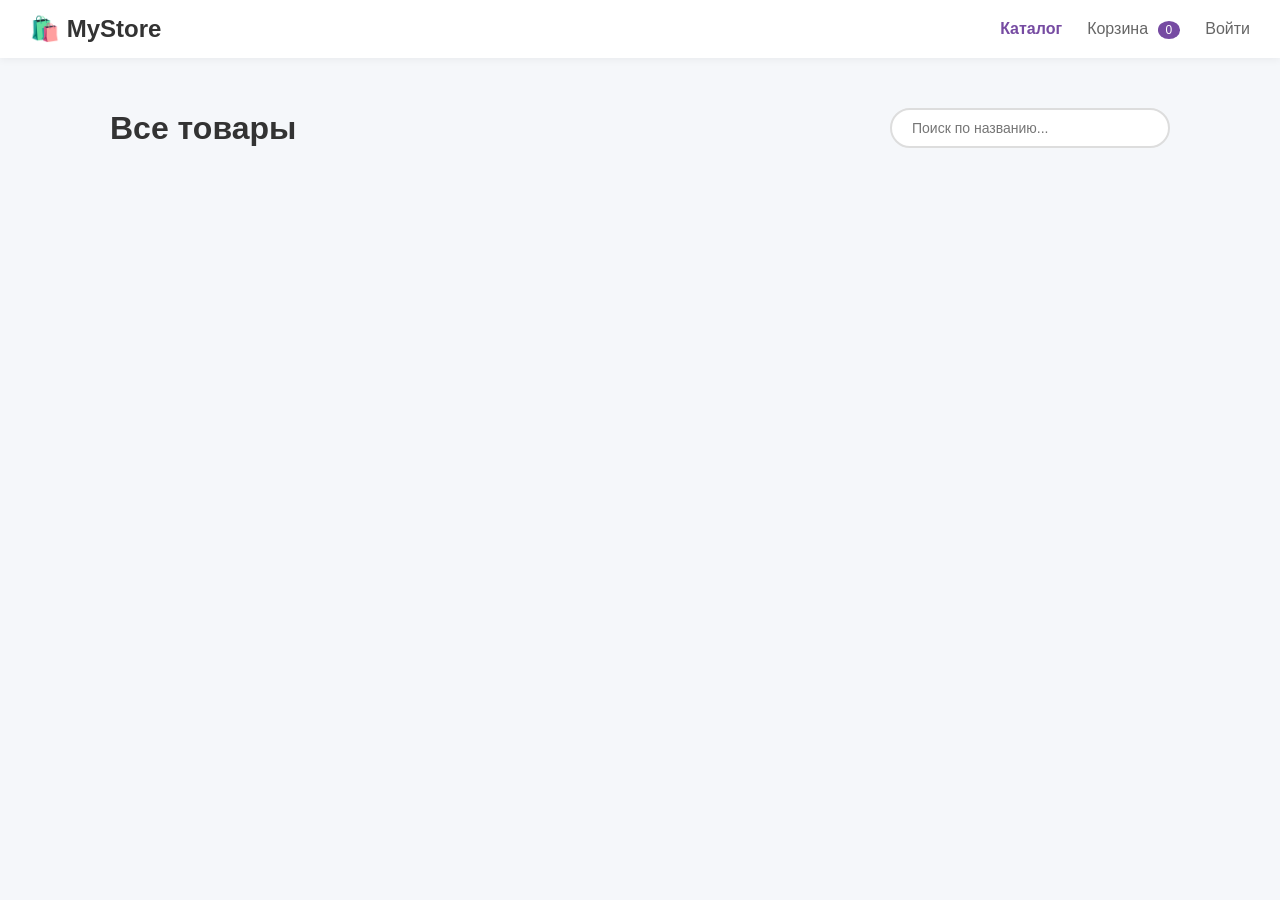
==== frontend/index.html @ 85bd9f72 "feat: auth and reg" ====
<!DOCTYPE html>
<html lang="ru">
<head>
    <meta charset="UTF-8">
    <meta name="viewport" content="width=device-width, initial-scale=1.0">
    <title>Каталог — MyStore</title>
    <link rel="stylesheet" href="style.css">
</head>
<body>
    <header class="main-header">
        <a href="index.html" class="logo">🛍️ MyStore</a>
        <nav class="header-nav">
            <a href="index.html" class="active">Каталог</a>
            <a href="cart.html">Корзина <span id="cart-count" class="badge">0</span></a>
            <a href="login.html" id="login-link">Войти</a>
            <span id="user-greeting" class="user-greeting" style="display:none;"></span>
        </nav>
    </header>

    <div class="container">
        <div class="catalog-header">
            <h1>Все товары</h1>
            <div class="search-bar">
                <input type="text" id="search" placeholder="Поиск по названию...">
            </div>
        </div>
        <div id="product-grid" class="product-grid">
            <!-- Товары будут загружены через JS -->
        </div>
    </div>

    <script>
        const API = 'https://literate-space-acorn-jjwxrjjgr6vpcq97j-8000.app.github.dev';
        const token = localStorage.getItem('token');

        // Обновление навигации (кто вошёл, счётчик корзины)
        async function updateNav() {
            if (token) {
                document.getElementById('login-link').style.display = 'none';
                const greet = document.getElementById('user-greeting');
                greet.style.display = 'inline';
                // Попытаемся получить имя пользователя из токена (или захардкодим "Пользователь")
                greet.textContent = '👤 ' + (localStorage.getItem('username') || 'Пользователь');
            }
            if (token) {
                try {
                    const res = await fetch(`${API}/cart`, {
                        headers: { 'Authorization': `Bearer ${token}` }
                    });
                    if (res.ok) {
                        const items = await res.json();
                        document.getElementById('cart-count').textContent = items.length;
                    }
                } catch(e) {}
            }
        }

        // Загрузка товаров
        async function loadProducts(search = '') {
            const url = search ? `${API}/products?search=${encodeURIComponent(search)}` : `${API}/products`;
            const res = await fetch(url);
            const products = await res.json();
            const grid = document.getElementById('product-grid');
            grid.innerHTML = products.map(p => `
                <div class="product-card">
                    <div class="product-image">
                        <img src="${p.image}" alt="${p.title}">
                    </div>
                    <div class="product-info">
                        <h3 class="product-title">${p.title}</h3>
                        <p class="product-desc">${p.description.slice(0, 80)}...</p>
                        <div class="product-footer">
                            <span class="product-price">$${p.price}</span>
                            <button class="btn-add-cart" onclick="addToCart(${p.id})" ${!token ? 'disabled' : ''}>
                                ${token ? 'В корзину' : 'Войдите'}
                            </button>
                        </div>
                    </div>
                </div>
            `).join('');
        }

        // Добавление в корзину
        async function addToCart(productId) {
            if (!token) return alert('Сначала войдите');
            const res = await fetch(`${API}/cart`, {
                method: 'POST',
                headers: {
                    'Content-Type': 'application/json',
                    'Authorization': `Bearer ${token}`
                },
                body: JSON.stringify({ product_id: productId, quantity: 1 })
            });
            if (res.ok) {
                updateNav(); // обновим счётчик
                alert('Добавлено в корзину!');
            } else {
                alert('Ошибка добавления');
            }
        }

        // Поиск по мере ввода
        document.getElementById('search').addEventListener('input', (e) => {
            loadProducts(e.target.value);
        });

        // Инициализация
        loadProducts();
        updateNav();
    </script>
</body>
</html>
---- frontend/style.css ----
/* ===== Общие стили ===== */
* {
    margin: 0;
    padding: 0;
    box-sizing: border-box;
}
body {
    font-family: 'Segoe UI', Tahoma, Geneva, Verdana, sans-serif;
    background: #f5f7fa;
    color: #333;
    min-height: 100vh;
}
.container {
    max-width: 1100px;
    margin: 0 auto;
    padding: 20px;
}

/* ===== Шапка ===== */
.main-header {
    background: white;
    box-shadow: 0 2px 8px rgba(0,0,0,0.05);
    padding: 15px 30px;
    display: flex;
    align-items: center;
    justify-content: space-between;
}
.logo {
    font-size: 24px;
    font-weight: 700;
    text-decoration: none;
    color: #333;
}
.header-nav {
    display: flex;
    gap: 25px;
    align-items: center;
}
.header-nav a {
    text-decoration: none;
    color: #666;
    font-weight: 500;
    position: relative;
}
.header-nav a.active {
    color: #764ba2;
    font-weight: 600;
}
.badge {
    background: #764ba2;
    color: white;
    border-radius: 50%;
    padding: 2px 8px;
    font-size: 12px;
    margin-left: 5px;
}
.user-greeting {
    font-weight: 500;
    color: #555;
}

/* ===== Каталог ===== */
.catalog-header {
    display: flex;
    justify-content: space-between;
    align-items: center;
    margin: 30px 0;
}
.search-bar input {
    padding: 10px 20px;
    border: 2px solid #ddd;
    border-radius: 30px;
    width: 280px;
    font-size: 14px;
    outline: none;
    transition: border 0.3s;
}
.search-bar input:focus {
    border-color: #764ba2;
}
.product-grid {
    display: grid;
    grid-template-columns: repeat(auto-fill, minmax(240px, 1fr));
    gap: 25px;
}
.product-card {
    background: white;
    border-radius: 12px;
    overflow: hidden;
    box-shadow: 0 4px 12px rgba(0,0,0,0.05);
    transition: transform 0.2s, box-shadow 0.2s;
}
.product-card:hover {
    transform: translateY(-4px);
    box-shadow: 0 8px 24px rgba(0,0,0,0.1);
}
.product-image {
    height: 200px;
    overflow: hidden;
    background: #f0f0f0;
}
.product-image img {
    width: 100%;
    height: 100%;
    object-fit: cover;
}
.product-info {
    padding: 15px;
}
.product-title {
    font-size: 16px;
    margin-bottom: 8px;
    font-weight: 600;
}
.product-desc {
    font-size: 13px;
    color: #777;
    margin-bottom: 12px;
    line-height: 1.4;
}
.product-footer {
    display: flex;
    justify-content: space-between;
    align-items: center;
}
.product-price {
    font-size: 20px;
    font-weight: 700;
    color: #333;
}
.btn-add-cart {
    background: #764ba2;
    color: white;
    border: none;
    padding: 8px 16px;
    border-radius: 6px;
    font-weight: 600;
    cursor: pointer;
    transition: background 0.2s;
}
.btn-add-cart:disabled {
    background: #ccc;
    cursor: not-allowed;
}
.btn-add-cart:not(:disabled):hover {
    background: #5a3a7a;
}

/* ===== Корзина ===== */
.cart-item {
    display: flex;
    gap: 20px;
    background: white;
    border-radius: 10px;
    padding: 15px;
    margin-bottom: 15px;
    box-shadow: 0 2px 8px rgba(0,0,0,0.04);
}
.cart-item-image {
    width: 80px;
    height: 80px;
    border-radius: 8px;
    overflow: hidden;
    background: #f0f0f0;
}
.cart-item-image img {
    width: 100%;
    height: 100%;
    object-fit: cover;
}
.cart-item-info {
    flex: 1;
}
.cart-item-info h3 {
    font-size: 16px;
    margin-bottom: 6px;
}
.cart-item-controls {
    display: flex;
    align-items: center;
    gap: 20px;
    margin-top: 10px;
}
.quantity {
    background: #f0f0f0;
    padding: 4px 12px;
    border-radius: 20px;
    font-size: 14px;
}
.item-total {
    font-weight: 700;
    font-size: 18px;
    color: #333;
}
.btn-remove {
    background: none;
    border: none;
    color: #e74c3c;
    font-size: 18px;
    cursor: pointer;
    padding: 5px;
}
.cart-summary {
    margin-top: 30px;
    padding: 20px;
    background: white;
    border-radius: 10px;
    box-shadow: 0 2px 8px rgba(0,0,0,0.04);
    display: flex;
    justify-content: space-between;
    align-items: center;
}
.cart-total span {
    font-size: 18px;
    margin-right: 10px;
}
.cart-total strong {
    font-size: 24px;
    color: #764ba2;
}
.btn-primary {
    background: #764ba2;
    color: white;
    border: none;
    padding: 14px 30px;
    border-radius: 8px;
    font-size: 16px;
    font-weight: 600;
    cursor: pointer;
    transition: background 0.2s;
}
.btn-primary:hover {
    background: #5a3a7a;
}
.empty-message {
    text-align: center;
    color: #999;
    padding: 40px;
}

/* ===== Вход / Регистрация ===== */
.auth-body {
    background: linear-gradient(135deg, #667eea 0%, #764ba2 100%);
    min-height: 100vh;
    display: flex;
    align-items: center;
    justify-content: center;
}
.auth-container {
    width: 100%;
    max-width: 400px;
    padding: 20px;
}
.auth-card {
    background: white;
    border-radius: 16px;
    padding: 40px 30px;
    box-shadow: 0 20px 60px rgba(0,0,0,0.15);
}
.auth-logo {
    text-align: center;
    font-size: 28px;
    margin-bottom: 30px;
    color: #333;
}
.auth-tabs {
    display: flex;
    margin-bottom: 25px;
    border-bottom: 2px solid #eee;
}
.tab {
    flex: 1;
    padding: 12px;
    border: none;
    background: none;
    font-size: 16px;
    color: #888;
    cursor: pointer;
    border-bottom: 2px solid transparent;
    transition: all 0.3s;
}
.tab.active {
    color: #764ba2;
    border-bottom-color: #764ba2;
}
.auth-form {
    display: none;
}
.auth-form.active {
    display: block;
}
.form-group {
    margin-bottom: 20px;
}
.form-group label {
    display: block;
    margin-bottom: 6px;
    font-weight: 600;
    color: #555;
}
.form-group input {
    width: 100%;
    padding: 12px 15px;
    border: 2px solid #e1e1e1;
    border-radius: 8px;
    font-size: 15px;
    transition: border 0.3s;
}
.form-group input:focus {
    outline: none;
    border-color: #764ba2;
}
.message {
    text-align: center;
    margin-top: 10px;
    color: #e74c3c;
    font-weight: 500;
}
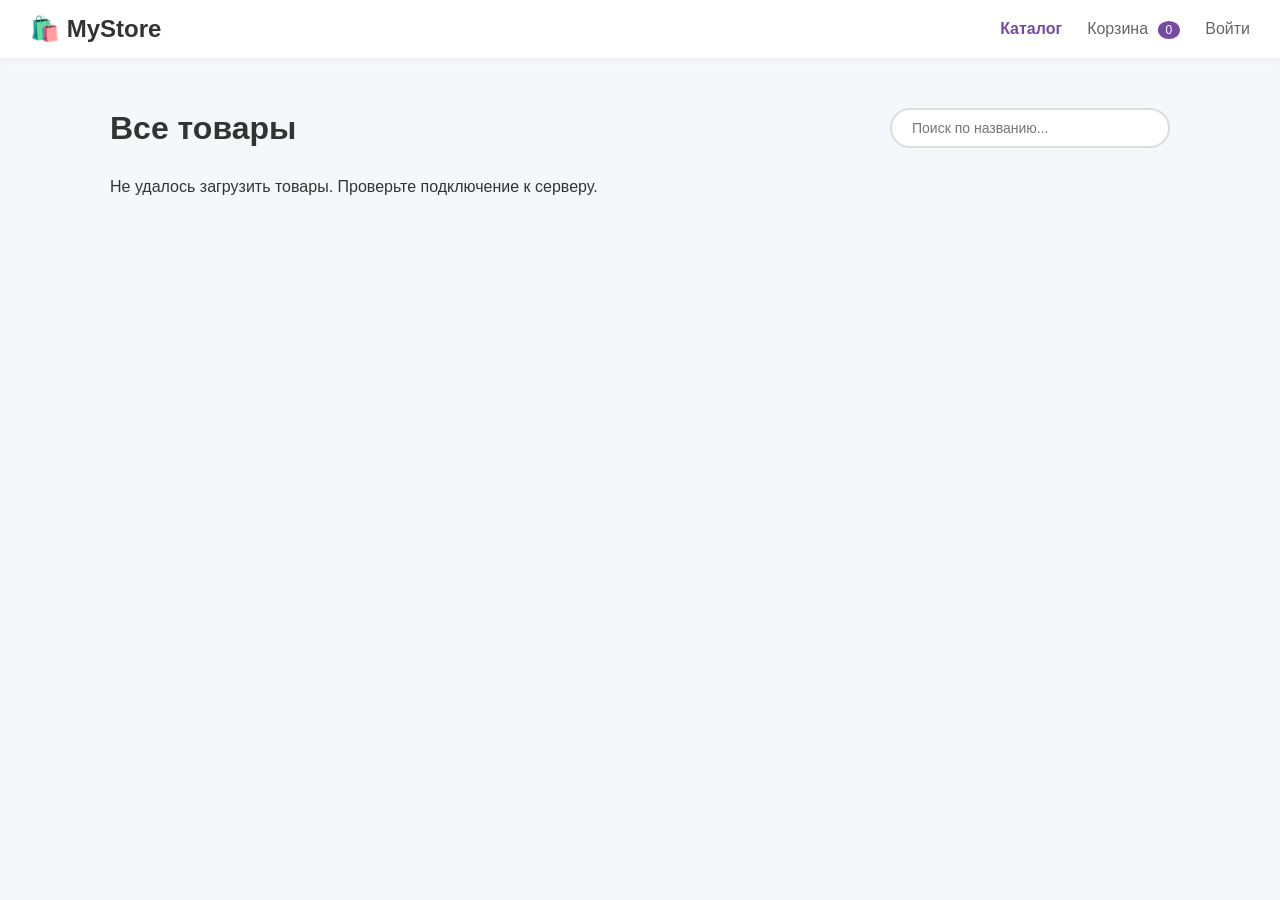
==== commit c5489be9: "feat: fixed problems, list of fixes, updated readme, new strategy for products" ====
--- a/frontend/index.html
+++ b/frontend/index.html
@@ -25,86 +25,122 @@
             </div>
         </div>
         <div id="product-grid" class="product-grid">
-            <!-- Товары будут загружены через JS -->
         </div>
+        <div id="error-message" class="error-message" style="display:none;"></div>
     </div>
 
     <script>
-        const API = 'https://literate-space-acorn-jjwxrjjgr6vpcq97j-8000.app.github.dev';
+        // API базовый URL - используется относительный путь, так как nginx проксирует все запросы
+        const API = '';
         const token = localStorage.getItem('token');
 
-        // Обновление навигации (кто вошёл, счётчик корзины)
+        // Функция для отображения ошибок
+        function showError(message) {
+            const errorDiv = document.getElementById('error-message');
+            errorDiv.textContent = message;
+            errorDiv.style.display = 'block';
+            setTimeout(() => {
+                errorDiv.style.display = 'none';
+            }, 5000);
+        }
+
         async function updateNav() {
             if (token) {
                 document.getElementById('login-link').style.display = 'none';
                 const greet = document.getElementById('user-greeting');
                 greet.style.display = 'inline';
-                // Попытаемся получить имя пользователя из токена (или захардкодим "Пользователь")
                 greet.textContent = '👤 ' + (localStorage.getItem('username') || 'Пользователь');
             }
             if (token) {
                 try {
-                    const res = await fetch(`${API}/cart`, {
+                    const res = await fetch(`${API}/cart/`, {
                         headers: { 'Authorization': `Bearer ${token}` }
                     });
                     if (res.ok) {
                         const items = await res.json();
                         document.getElementById('cart-count').textContent = items.length;
                     }
-                } catch(e) {}
+                } catch(e) {
+                    console.error('Ошибка при загрузке корзины:', e);
+                }
             }
         }
 
-        // Загрузка товаров
         async function loadProducts(search = '') {
-            const url = search ? `${API}/products?search=${encodeURIComponent(search)}` : `${API}/products`;
-            const res = await fetch(url);
-            const products = await res.json();
-            const grid = document.getElementById('product-grid');
-            grid.innerHTML = products.map(p => `
-                <div class="product-card">
-                    <div class="product-image">
-                        <img src="${p.image}" alt="${p.title}">
-                    </div>
-                    <div class="product-info">
-                        <h3 class="product-title">${p.title}</h3>
-                        <p class="product-desc">${p.description.slice(0, 80)}...</p>
-                        <div class="product-footer">
-                            <span class="product-price">$${p.price}</span>
-                            <button class="btn-add-cart" onclick="addToCart(${p.id})" ${!token ? 'disabled' : ''}>
-                                ${token ? 'В корзину' : 'Войдите'}
-                            </button>
+            try {
+                const url = search ? `${API}/products/?search=${encodeURIComponent(search)}` : `${API}/products/`;
+                const res = await fetch(url);
+                
+                if (!res.ok) {
+                    throw new Error(`Ошибка сервера: ${res.status}`);
+                }
+                
+                const products = await res.json();
+                const grid = document.getElementById('product-grid');
+                
+                if (products.length === 0) {
+                    grid.innerHTML = '<p class="empty-message">Товары не найдены</p>';
+                    return;
+                }
+                
+                grid.innerHTML = products.map(p => `
+                    <div class="product-card">
+                        <div class="product-image">
+                            <img src="${p.image}" alt="${p.title}" onerror="this.src='https://via.placeholder.com/200?text=No+Image'">
+                        </div>
+                        <div class="product-info">
+                            <h3 class="product-title">${p.title}</h3>
+                            <p class="product-desc">${p.description ? p.description.slice(0, 80) + '...' : 'Описание отсутствует'}</p>
+                            <div class="product-footer">
+                                <span class="product-price">$${p.price}</span>
+                                <button class="btn-add-cart" onclick="addToCart(${p.id})" ${!token ? 'disabled' : ''}>
+                                    ${token ? 'В корзину' : 'Войдите'}
+                                </button>
+                            </div>
                         </div>
                     </div>
-                </div>
-            `).join('');
-        }
-
-        // Добавление в корзину
-        async function addToCart(productId) {
-            if (!token) return alert('Сначала войдите');
-            const res = await fetch(`${API}/cart`, {
-                method: 'POST',
-                headers: {
-                    'Content-Type': 'application/json',
-                    'Authorization': `Bearer ${token}`
-                },
-                body: JSON.stringify({ product_id: productId, quantity: 1 })
-            });
-            if (res.ok) {
-                updateNav(); // обновим счётчик
-                alert('Добавлено в корзину!');
-            } else {
-                alert('Ошибка добавления');
+                `).join('');
+            } catch (e) {
+                console.error('Ошибка при загрузке товаров:', e);
+                showError('Не удалось загрузить товары. Проверьте подключение к серверу.');
             }
         }
 
-        // Поиск по мере ввода
+        async function addToCart(productId) {
+            if (!token) {
+                alert('Сначала войдите в систему');
+                window.location.href = 'login.html';
+                return;
+            }
+            
+            try {
+                const res = await fetch(`${API}/cart/`, {
+                    method: 'POST',
+                    headers: {
+                        'Content-Type': 'application/json',
+                        'Authorization': `Bearer ${token}`
+                    },
+                    body: JSON.stringify({ product_id: productId, quantity: 1 })
+                });
+                
+                if (res.ok) {
+                    updateNav();
+                    alert('Добавлено в корзину!');
+                } else {
+                    const error = await res.json();
+                    alert(`Ошибка: ${error.detail || 'Не удалось добавить в корзину'}`);
+                }
+            } catch (e) {
+                console.error('Ошибка при добавлении в корзину:', e);
+                alert('Произошла ошибка при добавлении в корзину');
+            }
+        }
+
         document.getElementById('search').addEventListener('input', (e) => {
             loadProducts(e.target.value);
         });
 
-        // Инициализация
+        // Загружаем товары и обновляем навигацию при загрузке страницы
         loadProducts();
         updateNav();
     </script>
